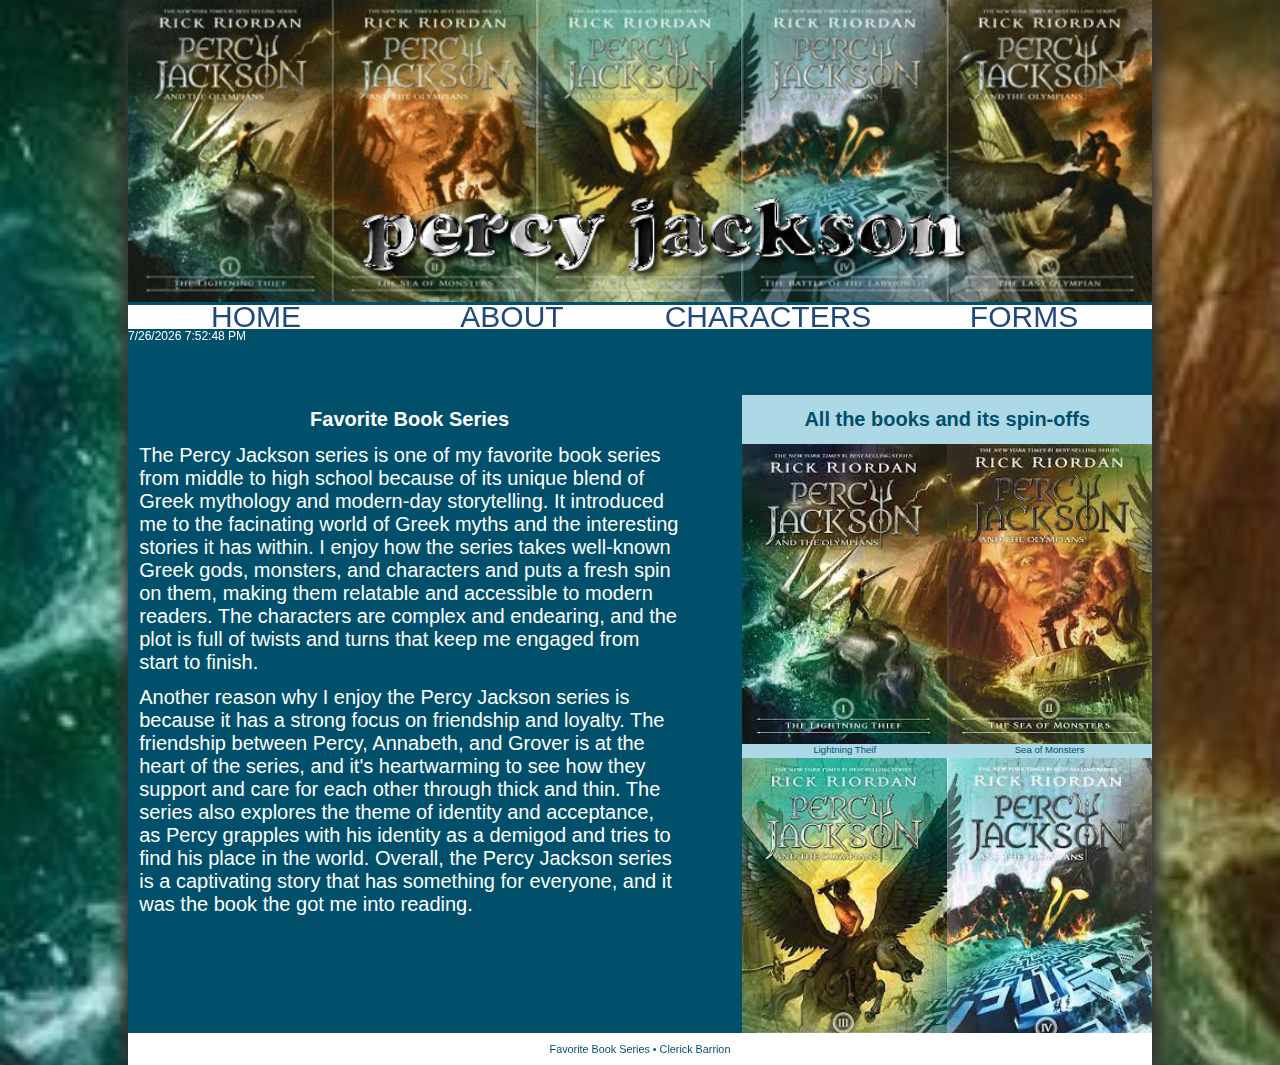
==== index.html @ 43969d09 "Add files via upload" ====
<!DOCTYPE html>
<html lang="en">
<head>
	<!-- meta data -->
   <title>Book Favorites</title>
   <meta charset="utf-8" />
   <!-- CSS links -->
   <link href='bookfav_layout.css' rel='stylesheet'/>
   <link href='bookfav_format.css' rel='stylesheet'/>
   <script src='bookfav_script.js' defer> </script>
   <meta name='viewport'
   content='width=device-width, initial-scale=1' />
</head>
<body>
	<!-- grouping elements -->
	<header>
		<img src='bookcover.webp' alt=''/>
		<!-- nav and hypertext links -->
		<nav>
			<ul>
				<li><a href='index.html'>Home</a></li>
				<li><a href='bookfav_about.html'>About</a></li>
				<li><a href='bookfav_character.html'>Characters</a></li>
				<li><a href='bookfav_forms.html'>Forms</a></li>
			</ul>
		</nav>
		<img id='logo' src='logo.png'/>
	</header>
	<section>
		<!-- time and date -->
		<div id='time'> </div>
		<article>
			<h1>Favorite Book Series</h1>
			<p>
			The Percy Jackson series is one of my favorite book series from middle to high school because of its unique blend of Greek mythology and modern-day storytelling. It introduced me to the 
			facinating world of Greek myths and the interesting stories it has within. I enjoy how the series takes well-known Greek gods, monsters, and characters and puts a fresh spin on them, making them 
			relatable and accessible to modern readers. The characters are complex and endearing, and the plot is full of twists and turns that keep me engaged from start to finish.
			</p>
			<p>
			Another reason why I enjoy the Percy Jackson series is because it has a strong focus on friendship and loyalty. The friendship between Percy, Annabeth, and Grover is at the heart of the series,
			and it's heartwarming to see how they support and care for each other through thick and thin. The series also explores the theme of identity and acceptance, as Percy grapples with his identity as 
			a demigod and tries to find his place in the world. Overall, the Percy Jackson series is a captivating story that has something for everyone, and it was the book the got me into reading.
			</p>
		</article>
		<aside>
			<h1>
			All the books and its spin-offs
			</h1>
			<div>
				<img src='book1.jfif' alt=''/>
				<p>Lightning Theif</p>
			</div>
			<div>
				<img src='book2.jfif' alt=''/>
				<p>Sea of Monsters</p>
			</div>
			<div>
				<img src='book3.jpeg' alt=''/>
				<p>The Titan's Curse</p>
			</div>
			<div>
				<img src='book4.jpeg' alt=''/>
				<p>The Battle of the Labyrinth</p>
			</div>
			<div>
				<img src='book5.jpeg' alt=''/>
				<p>Last Olympian</p>
			</div>
			<div>
				<img src='book6.jpeg' alt=''/>
				<p>The Lost Hero</p>
			</div>
			<div>
				<img src='book7.jpeg' alt=''/>
				<p>The Son of Neptune</p>
			</div>
			<div>
				<img src='book8.jpeg' alt=''/>
				<p>The Mark of Athena</p>
			</div>
			<div>
				<img src='book9.jpeg' alt=''/>
				<p>The House of Hades</p>
			</div>
			<div>
				<img src='book10.jpeg' alt=''/>
				<p>The Blood of Olympus</p>
			</div>
			<div>
				<img src='book11.jpeg' alt=''/>
				<p>The Hidden Oracle</p>
			</div>
			<div>
				<img src='book12.jpeg' alt=''/>
				<p>The Dark Prophecy</p>
			</div>
			<div>
				<img src='book13.jpeg' alt=''/>
				<p>The Burning Maze</p>
			</div>
			<div>
				<img src='book14.jpeg' alt=''/>
				<p>The Tyrants Tomb</p>
			</div>
			<div>
				<img src='book15.jpeg' alt=''/>
				<p>The Tower of Nero</p>
			</div>
		</aside>
	</section>
	<!-- character reference -->
	<footer>Favorite Book Series &#8226; Clerick Barrion</footer>
</body>

</html>
---- bookfav_layout.css ----
@charset "utf-8";
html {
   background: url(background.jpg) center center / cover no-repeat fixed;
   height: 100%;
   font-family: Verdana, Geneva, sans-serif;
   font-size: 12px;
}
header img {
	width:100%;
	
}
body {   
   box-shadow: rgb(51, 51, 51) 5px 0px 15px,
               rgb(51, 51, 51) -5px 0px 15px;
   margin: 0px auto;
   min-height: 100%;
   min-width: 320px;
   max-width: 1024px;
   width: 100%;
}
	
nav {
	display:flex;
	width:100%;
}
nav ul {
   margin-top:0px;
   width:100%;
   height:1em;
   padding-left: 0px;
}

nav ul li {
   text-transform: uppercase;
   width: 25%;
   background-color:white;
   margin-left:0px;

}

nav a {
   display: block;
   font-size: 1em;
   text-align:center; 
}
/*float layout */
section img {
	float: left;
	margin-right: 5px;
}

aside div {
	float:left;
	width:50%;
}
aside div p {
   font-size: 0.8em;
   text-align: center;
   margin: 0.3em 0;
}

aside div img {
   width: 100%;
   height:300px;
}
aside div#author {
	width:70%;
	margin-left: 15%;
	margin-right: 15%;
}



/*grid layout */
section#grid {
	display:grid;
	grid-template-columns: 33.33% 33.33% 33.33%;
	grid-template-rows: 2fr 1fr;
}
section#grid p{
	font-size: 12px;
}
/*contextual attibute selector */
section#grid > *{
	width:100%;
}

/*responsive design*/
@media only screen and (max-width: 480px) {
	aside {
		display:none;
	}
	/* block element */
	article, section#grid {
		display:block;
		width:100%;
	}
	nav ul li {
		display:block;
		width: 100%;
	}
	nav {
		display:block;
	}
}
@media only screen and (min-width: 481px) {
	aside {
		display:block;
		width:100%;
	}
	article, section#grid > * {
		display:block;
		width:100%;
	}
}
@media only screen and (min-width:769px) {
	/*float elements */
	article {
		float: left;
		margin: 5% 5% 0% 0%;
		width: 55%;
		height: 100%;
	}

	aside {
		float:left;
		width: 40%;
		margin-top: 5%;
	}
	/* absolute position experiment */
	header > img#logo {
		position: absolute;
		bottom:600px;
		left:350px;
		width:50%;
		
	}
}
---- bookfav_format.css ----
@charset "utf-8";
/* formatted lists, background, text */
body {
	background: rgb(0,80,107);
	color:white;
}
header {
	width:100%;
}
header img {
	padding-bottom: 0px;
	margin-bottom: 0px;
}
nav {
	background:white;
	margin-top: 0px;
	padding-top: 0px;
	min-height: 3em;
	color:white;
}
nav li a {
	text-decoration:none;
	color: rgb(0,80,107);
	font-size: 30px;
}

section p {
	font-size: 20px;
	margin: 2% 2% 2% 2%;
}
h1 {
	font-size: 20px;
	text-align:center;
}
/* overflow */
aside {
	background-color: lightblue;
	height: 638.5px;
	overflow:auto;
}
aside p, aside h1 {
	color: rgb(0,80,107);
}
aside div#author p {
	font-size: 15px;
}
footer {
   background-color: white;
   font-size: 0.9em;
   text-align: center;
   padding: 10px 0px;
   color: rgb(0,80,107);
}

section::after {
   content: "";
   display: table;
   clear: both;
}
nav {
   min-height: 2em;
}

nav li {
   color: rgb(31, 73, 125);
   display: block;
   line-height: 2em;
   text-transform: uppercase;
   float: left;
}

nav a {
   display: block;
   font-size: 1em;
}
/* pseudo-classes/ elements */
nav a:visited, nav a:link {
   color: rgb(31, 73, 125);
}

nav a:hover, nav a:active {
   background-color: rgb(31, 73, 125);
   color: white;
}
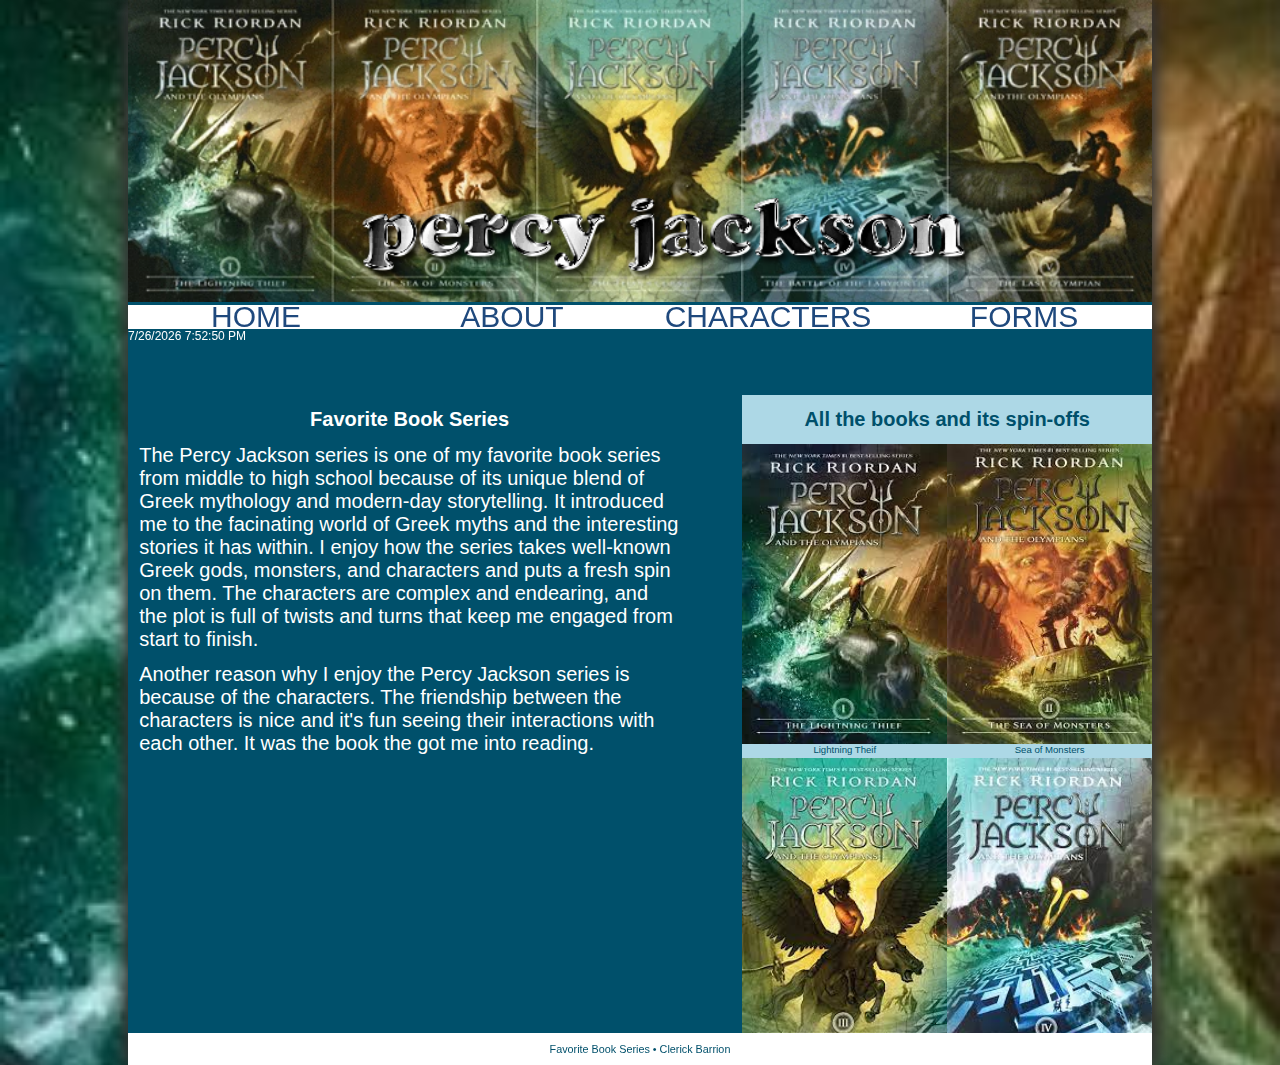
==== commit 5a81555e: "da" ====
--- a/index.html
+++ b/index.html
@@ -33,13 +33,10 @@
 			<h1>Favorite Book Series</h1>
 			<p>
 			The Percy Jackson series is one of my favorite book series from middle to high school because of its unique blend of Greek mythology and modern-day storytelling. It introduced me to the 
-			facinating world of Greek myths and the interesting stories it has within. I enjoy how the series takes well-known Greek gods, monsters, and characters and puts a fresh spin on them, making them 
-			relatable and accessible to modern readers. The characters are complex and endearing, and the plot is full of twists and turns that keep me engaged from start to finish.
+			facinating world of Greek myths and the interesting stories it has within. I enjoy how the series takes well-known Greek gods, monsters, and characters and puts a fresh spin on them. The characters are complex and endearing, and the plot is full of twists and turns that keep me engaged from start to finish.
 			</p>
 			<p>
-			Another reason why I enjoy the Percy Jackson series is because it has a strong focus on friendship and loyalty. The friendship between Percy, Annabeth, and Grover is at the heart of the series,
-			and it's heartwarming to see how they support and care for each other through thick and thin. The series also explores the theme of identity and acceptance, as Percy grapples with his identity as 
-			a demigod and tries to find his place in the world. Overall, the Percy Jackson series is a captivating story that has something for everyone, and it was the book the got me into reading.
+			Another reason why I enjoy the Percy Jackson series is because of the characters. The friendship between the characters is nice and it's fun seeing their interactions with each other. It was the book the got me into reading.
 			</p>
 		</article>
 		<aside>
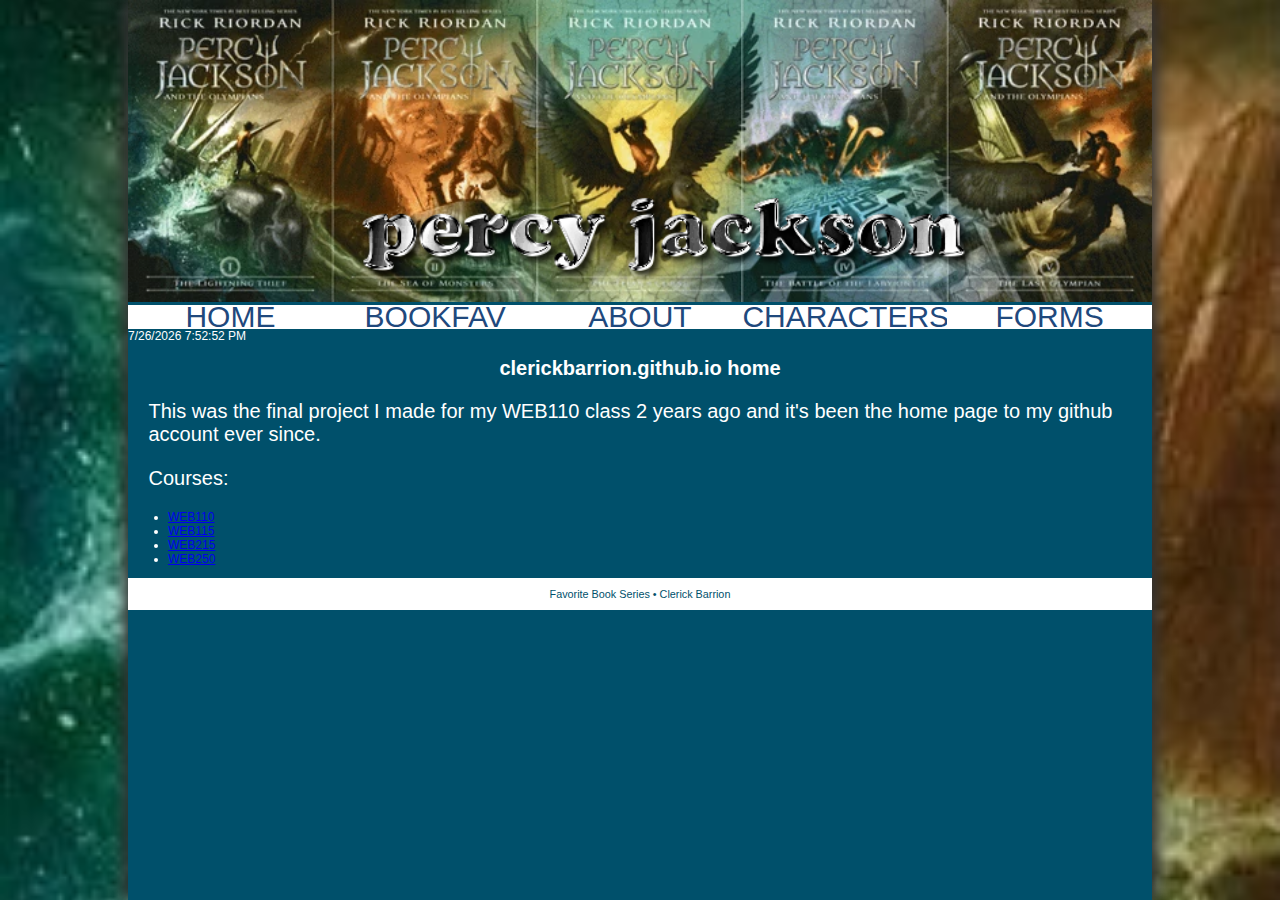
==== commit 869148b6: "edited home page" ====
--- a/index.html
+++ b/index.html
@@ -19,6 +19,7 @@
 		<nav>
 			<ul>
 				<li><a href='index.html'>Home</a></li>
+				<li><a href='bookfav.html'>Bookfav</a></li>
 				<li><a href='bookfav_about.html'>About</a></li>
 				<li><a href='bookfav_character.html'>Characters</a></li>
 				<li><a href='bookfav_forms.html'>Forms</a></li>
@@ -26,85 +27,19 @@
 		</nav>
 		<img id='logo' src='logo.png'/>
 	</header>
-	<section>
-		<!-- time and date -->
+	<main>
+		<section>
 		<div id='time'> </div>
-		<article>
-			<h1>Favorite Book Series</h1>
-			<p>
-			The Percy Jackson series is one of my favorite book series from middle to high school because of its unique blend of Greek mythology and modern-day storytelling. It introduced me to the 
-			facinating world of Greek myths and the interesting stories it has within. I enjoy how the series takes well-known Greek gods, monsters, and characters and puts a fresh spin on them. The characters are complex and endearing, and the plot is full of twists and turns that keep me engaged from start to finish.
-			</p>
-			<p>
-			Another reason why I enjoy the Percy Jackson series is because of the characters. The friendship between the characters is nice and it's fun seeing their interactions with each other. It was the book the got me into reading.
-			</p>
-		</article>
-		<aside>
-			<h1>
-			All the books and its spin-offs
-			</h1>
-			<div>
-				<img src='book1.jfif' alt=''/>
-				<p>Lightning Theif</p>
-			</div>
-			<div>
-				<img src='book2.jfif' alt=''/>
-				<p>Sea of Monsters</p>
-			</div>
-			<div>
-				<img src='book3.jpeg' alt=''/>
-				<p>The Titan's Curse</p>
-			</div>
-			<div>
-				<img src='book4.jpeg' alt=''/>
-				<p>The Battle of the Labyrinth</p>
-			</div>
-			<div>
-				<img src='book5.jpeg' alt=''/>
-				<p>Last Olympian</p>
-			</div>
-			<div>
-				<img src='book6.jpeg' alt=''/>
-				<p>The Lost Hero</p>
-			</div>
-			<div>
-				<img src='book7.jpeg' alt=''/>
-				<p>The Son of Neptune</p>
-			</div>
-			<div>
-				<img src='book8.jpeg' alt=''/>
-				<p>The Mark of Athena</p>
-			</div>
-			<div>
-				<img src='book9.jpeg' alt=''/>
-				<p>The House of Hades</p>
-			</div>
-			<div>
-				<img src='book10.jpeg' alt=''/>
-				<p>The Blood of Olympus</p>
-			</div>
-			<div>
-				<img src='book11.jpeg' alt=''/>
-				<p>The Hidden Oracle</p>
-			</div>
-			<div>
-				<img src='book12.jpeg' alt=''/>
-				<p>The Dark Prophecy</p>
-			</div>
-			<div>
-				<img src='book13.jpeg' alt=''/>
-				<p>The Burning Maze</p>
-			</div>
-			<div>
-				<img src='book14.jpeg' alt=''/>
-				<p>The Tyrants Tomb</p>
-			</div>
-			<div>
-				<img src='book15.jpeg' alt=''/>
-				<p>The Tower of Nero</p>
-			</div>
-		</aside>
-	</section>
+		<h1>clerickbarrion.github.io home</h1>
+		<p>This was the final project I made for my WEB110 class 2 years ago and it's been the home page to my github account ever since.</p>
+		<p>Courses:</p>
+		<ul>
+			<li><a href="https://clerickbarrion.github.io/bookfav.html">WEB110</a></li>
+			<li><a href="https://cbarrio2-cpcc.github.io/web115/">WEB115</a></li>
+			<li><a href="https://clerickbarrion.github.io/web215/">WEB215</a></li>
+			<li><a href="https://cbarrio2-cpcc.github.io/web250/">WEB250</a></li>
+		</section>
+	</main>
 	<!-- character reference -->
 	<footer>Favorite Book Series &#8226; Clerick Barrion</footer>
 </body>
--- a/bookfav_layout.css
+++ b/bookfav_layout.css
@@ -32,7 +32,7 @@
 
 nav ul li {
    text-transform: uppercase;
-   width: 25%;
+   width: 20%;
    background-color:white;
    margin-left:0px;
 
